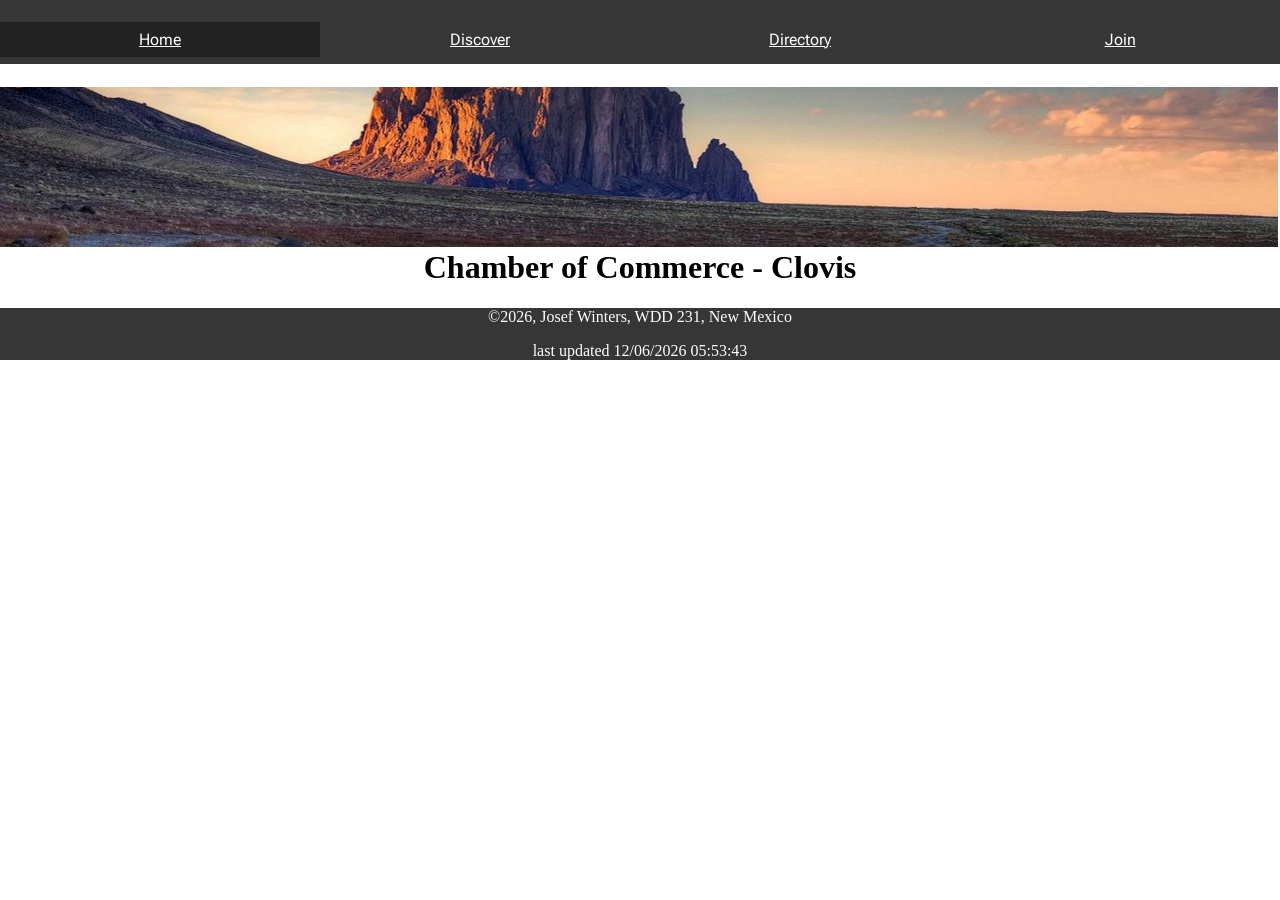
==== chamber/index.html @ 4c920120 "commit" ====
<html lang="en-us">
    <head>
        <link rel="preconnect" href="https://fonts.googleapis.com">
        <link rel="preconnect" href="https://fonts.gstatic.com" crossorigin>
        <link href="https://fonts.googleapis.com/css2?family=Newsreader:ital,opsz,wght@0,6..72,200..800;1,6..72,200..800&family=Roboto+Flex:opsz,wght@8..144,100..1000&display=swap" rel="stylesheet">
        <link href="https://fonts.googleapis.com/css2?family=Newsreader:ital,opsz,wght@0,6..72,200..800;1,6..72,200..800&family=Roboto+Flex:opsz,wght@8..144,100..1000&display=swap" rel="stylesheet">
        <meta charset="utf-8">
        <meta name="viewport" content="width=device-width">
        <title>Chamber of Commerce - Clovis</title>
        <meta name="description" content="Chamber of Commerce, Home Page">
        <meta name="author" content="Josef Winters">
        <meta property="og:title" content="Chamber of Commerce">
        <meta property="og:type" content="website">
        <meta property="og:image" content="https://cdn.wallpapersafari.com/66/86/UCxWpZ.jpg">
        <meta property="og:url" content="https://morpho2005.github.io/wdd231/chamber/index.html">
        <link rel="stylesheet" href="styles/normalize.css">
        <link rel="stylesheet" href="styles/larger.css">
        <link rel="stylesheet" href="styles/small.css">
        <link rel="icon" href="favicon.ico">
        <script src="https://api.openweathermap.org/data/2.5/weather?lat={34.435787645637745}&lon={-103.21813001362734}&appid={ade67e45791daa881a0ce2babeb24a34}"></script>
        <script src="scripts/getdates.js" defer></script>
        <script src="scripts/navigation.js" defer></script>
        <script src="scripts/cards.js" defer></script>
    </head>
    <body>
        <header>
            <section>
                <a id="menu" href="#"></a>
            </section>
            <nav>
                <ul class="navigation">
                    <li class="active"><a href="index.html">Home</a></li>
                    <li><a href="#discover.html">Discover</a></li>
                    <li><a href="directory.html">Directory</a></li>
                    <li><a href="#Join.html">Join</a></li>
                </ul>
            </nav>
        </header>
        <main>
            <div class="hero">
                <img src="images/Hero.jpg" alt="A picture of the landscape surrounding Clovis, New Mexico">
                <h1>Chamber of Commerce - Clovis</h1>
            </div>
        </main>
        <footer>
            <p>©<span id="year"></span>, Josef Winters, WDD 231, New Mexico</p>
            <p>last updated <span id="lastModified"></span></p>
        </footer>
    </body>
</html>
---- chamber/styles/larger.css ----
@media screen and (min-width: 800px) {
    body{
        max-width: 100%;
    }

    header{
        font-family: "Newsreader", serif;
        color: white;
        background-color: rgb(54, 54, 54);
    }

    .navigation{
        width: 100%;
        display: flex;
        flex-direction: row;
        align-items: center;
        justify-content: space-around;
    }
    
    .navigation li{
        width: 100%;
        display: block;
    }
    
    .active {
        background-color: rgba(0,0,0,0.2);
    }

    #menu{
        display:none;
    }
}
---- chamber/styles/small.css ----
@media screen and (max-width: 500px) {


    section {
        max-height: 12rem;
    }

    .grid {
        display: block;
    }

    .courses {
        max-height: 100rem;
        display: grid;
        grid-template-columns: 1fr;
        align-items: center;
    }

    .courses ul{
        margin: 0;
        max-width: 100%;
        grid-column-start: span 3;
        display: flex;
        flex-direction: row;
        align-items: center;
        justify-content: space-around;
        list-style: none;
    }
}
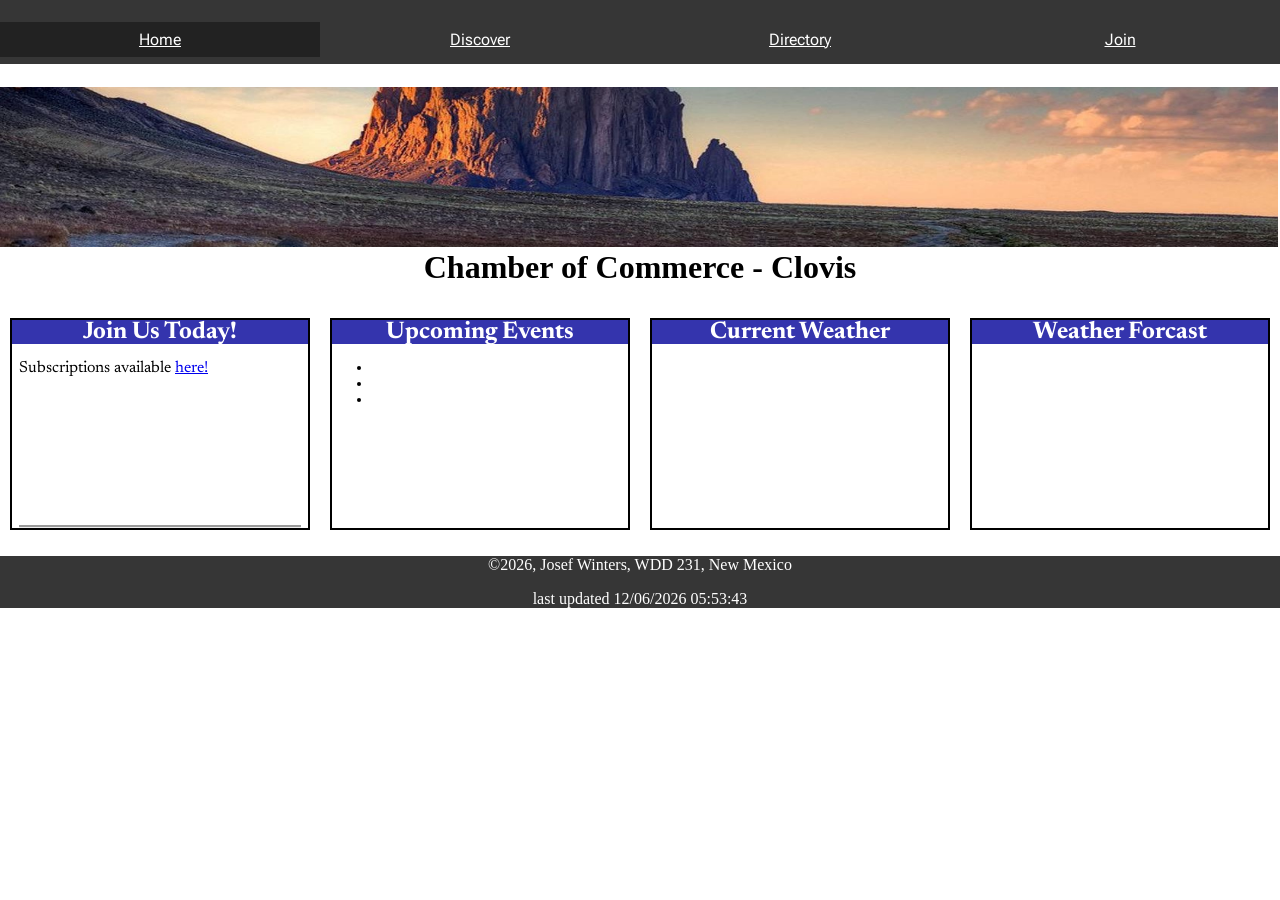
==== commit 9b3f0718: "commit" ====
--- a/chamber/index.html
+++ b/chamber/index.html
@@ -17,10 +17,10 @@
         <link rel="stylesheet" href="styles/larger.css">
         <link rel="stylesheet" href="styles/small.css">
         <link rel="icon" href="favicon.ico">
-        <script src="https://api.openweathermap.org/data/2.5/weather?lat={34.435787645637745}&lon={-103.21813001362734}&appid={ade67e45791daa881a0ce2babeb24a34}"></script>
+        <script src="https://api.openweathermap.org/data/2.5/weather?lat=34.435787645637745&lon=-103.21813001362734&appid=d3553867c84c4aa159faa43dc7228aa9"></script>
         <script src="scripts/getdates.js" defer></script>
         <script src="scripts/navigation.js" defer></script>
-        <script src="scripts/cards.js" defer></script>
+        <script src="scripts/members.js" defer></script>
     </head>
     <body>
         <header>
@@ -41,6 +41,30 @@
                 <img src="images/Hero.jpg" alt="A picture of the landscape surrounding Clovis, New Mexico">
                 <h1>Chamber of Commerce - Clovis</h1>
             </div>
+            <div class="row">
+                <!--Call to Action-->
+                <section class="card">
+                    <h2>Join Us Today!</h2>
+                    <p>Subscriptions available <a href="#join.html">here!</a></p>
+                </section>
+                <section class="card">
+                    <h2>Upcoming Events</h2>
+                    <ul>
+                        <li></li>
+                        <li></li>
+                        <li></li>
+                    </ul>
+                </section>
+                <section class="card">
+                    <h2>Current Weather</h2>
+                    <ul></ul>
+                </section>
+                <section class="card">
+                    <h2>Weather Forcast</h2>
+                    <ul></ul>
+                </section>
+            </div>
+            <div class="members" id="cards"></div>
         </main>
         <footer>
             <p>©<span id="year"></span>, Josef Winters, WDD 231, New Mexico</p>
--- a/chamber/styles/small.css
+++ b/chamber/styles/small.css
@@ -7,6 +7,14 @@
 
     .grid {
         display: block;
+    }
+
+    .row {
+        grid-template-columns: 1fr;
+    }
+
+    .members {
+        grid-template-columns: 1fr;
     }
 
     .courses {
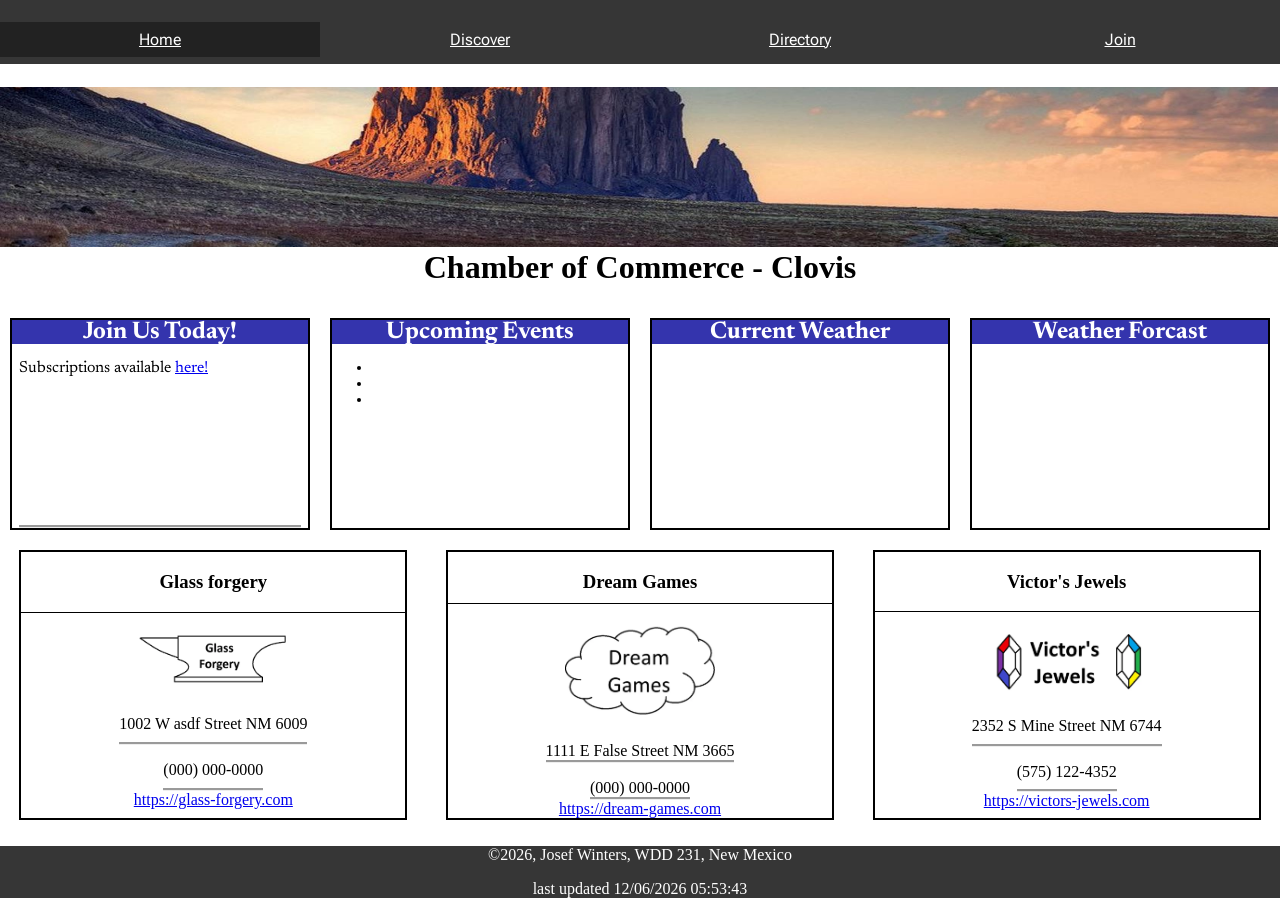
==== commit 183e755e: "commit" ====
--- a/chamber/index.html
+++ b/chamber/index.html
@@ -64,7 +64,7 @@
                     <ul></ul>
                 </section>
             </div>
-            <div class="members" id="cards"></div>
+            <div id="cards" class="members"></div>
         </main>
         <footer>
             <p>©<span id="year"></span>, Josef Winters, WDD 231, New Mexico</p>
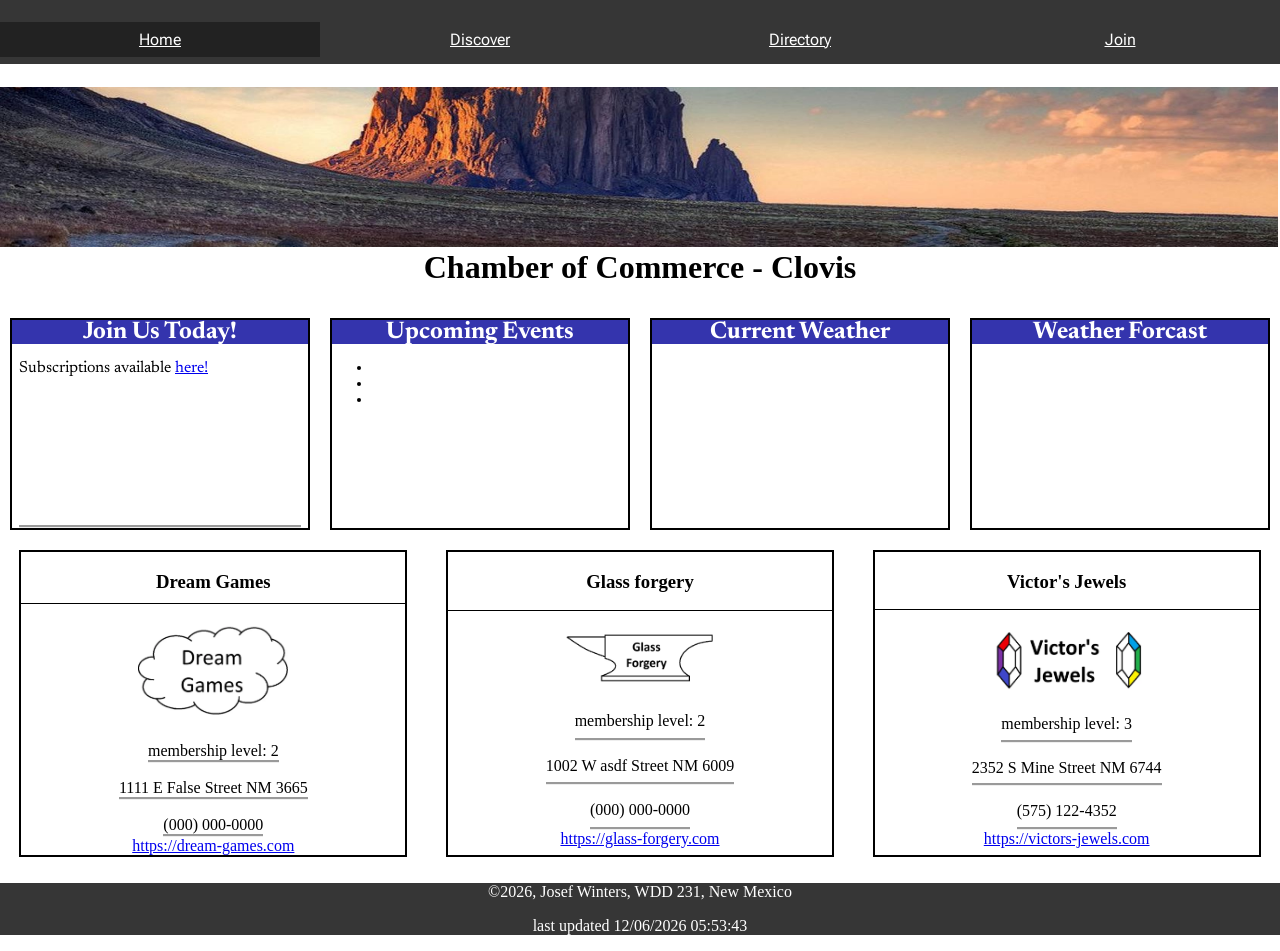
==== commit f4a30ea6: "commit" ====
--- a/chamber/index.html
+++ b/chamber/index.html
@@ -21,6 +21,7 @@
         <script src="scripts/getdates.js" defer></script>
         <script src="scripts/navigation.js" defer></script>
         <script src="scripts/members.js" defer></script>
+        <script src="scripts/weather_cards.js" defer></script>
     </head>
     <body>
         <header>
@@ -57,7 +58,7 @@
                 </section>
                 <section class="card">
                     <h2>Current Weather</h2>
-                    <ul></ul>
+                    <ul id="weather"></ul>
                 </section>
                 <section class="card">
                     <h2>Weather Forcast</h2>
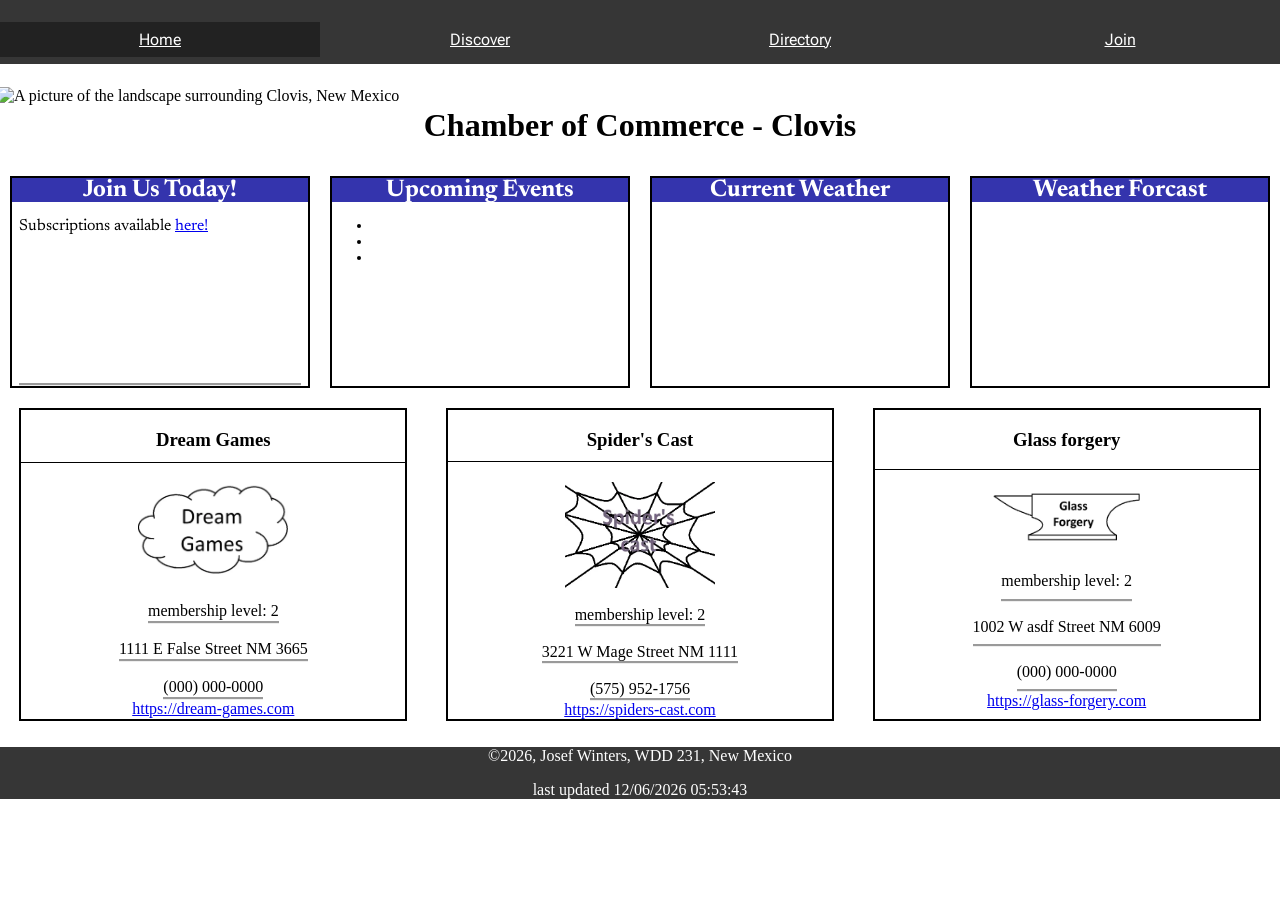
==== commit d368fa18: "commit" ====
--- a/chamber/index.html
+++ b/chamber/index.html
@@ -1,3 +1,4 @@
+<!DOCTYPE html>
 <html lang="en-us">
     <head>
         <link rel="preconnect" href="https://fonts.googleapis.com">
@@ -33,13 +34,13 @@
                     <li class="active"><a href="index.html">Home</a></li>
                     <li><a href="#discover.html">Discover</a></li>
                     <li><a href="directory.html">Directory</a></li>
-                    <li><a href="#Join.html">Join</a></li>
+                    <li><a href="#join.html">Join</a></li>
                 </ul>
             </nav>
         </header>
         <main>
             <div class="hero">
-                <img src="images/Hero.jpg" alt="A picture of the landscape surrounding Clovis, New Mexico">
+                <img src="images/hero.jpg" alt="A picture of the landscape surrounding Clovis, New Mexico">
                 <h1>Chamber of Commerce - Clovis</h1>
             </div>
             <div class="row">
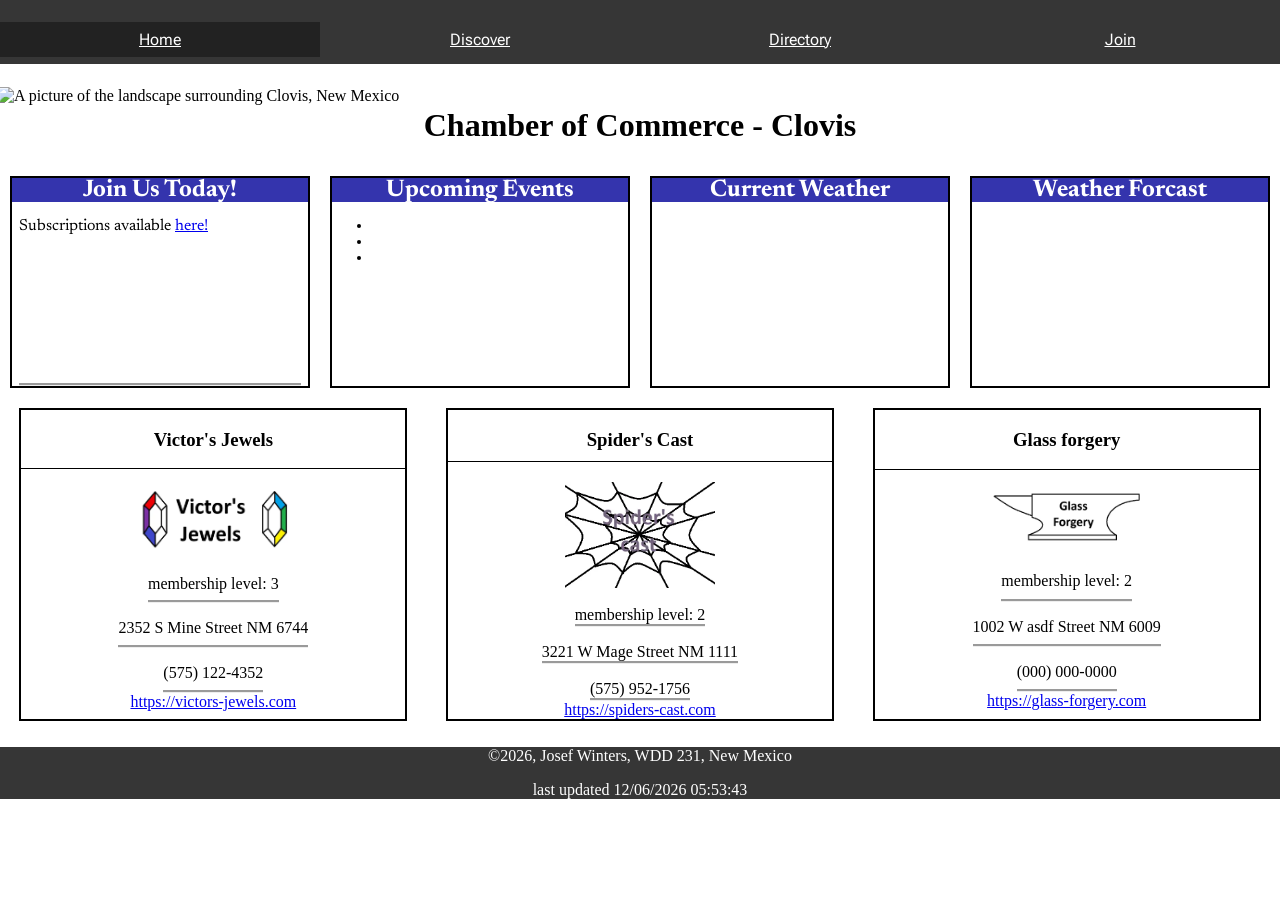
==== commit 948409a6: "commit" ====
--- a/chamber/index.html
+++ b/chamber/index.html
@@ -63,7 +63,7 @@
                 </section>
                 <section class="card">
                     <h2>Weather Forcast</h2>
-                    <ul></ul>
+                    <ul id="forcast"></ul>
                 </section>
             </div>
             <div id="cards" class="members"></div>
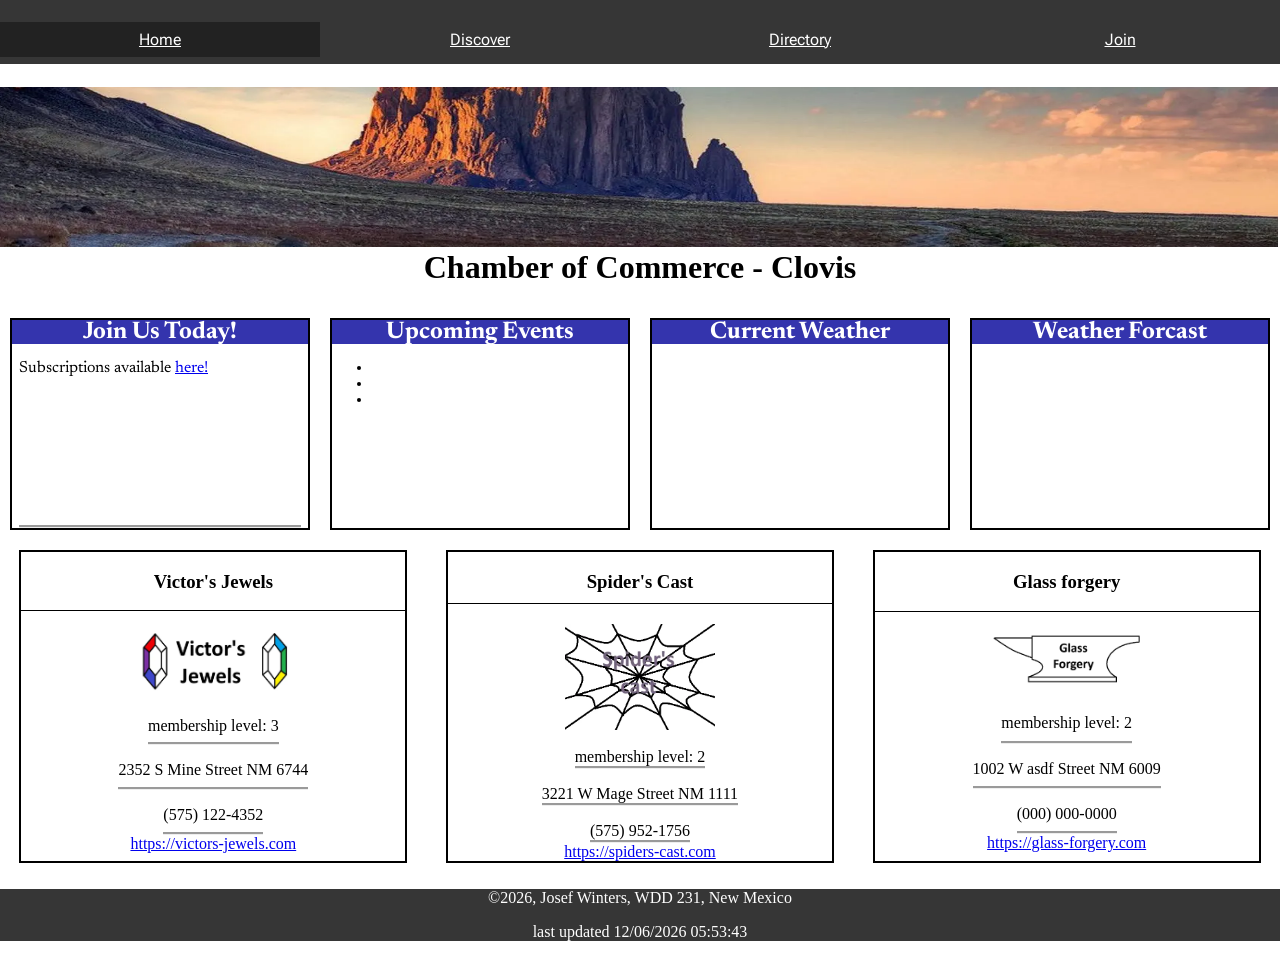
==== commit 7e891db3: "commit" ====
--- a/chamber/index.html
+++ b/chamber/index.html
@@ -40,7 +40,7 @@
         </header>
         <main>
             <div class="hero">
-                <img src="images/hero.jpg" alt="A picture of the landscape surrounding Clovis, New Mexico">
+                <img src="images/hero.webp" alt="A picture of the landscape surrounding Clovis, New Mexico">
                 <h1>Chamber of Commerce - Clovis</h1>
             </div>
             <div class="row">
